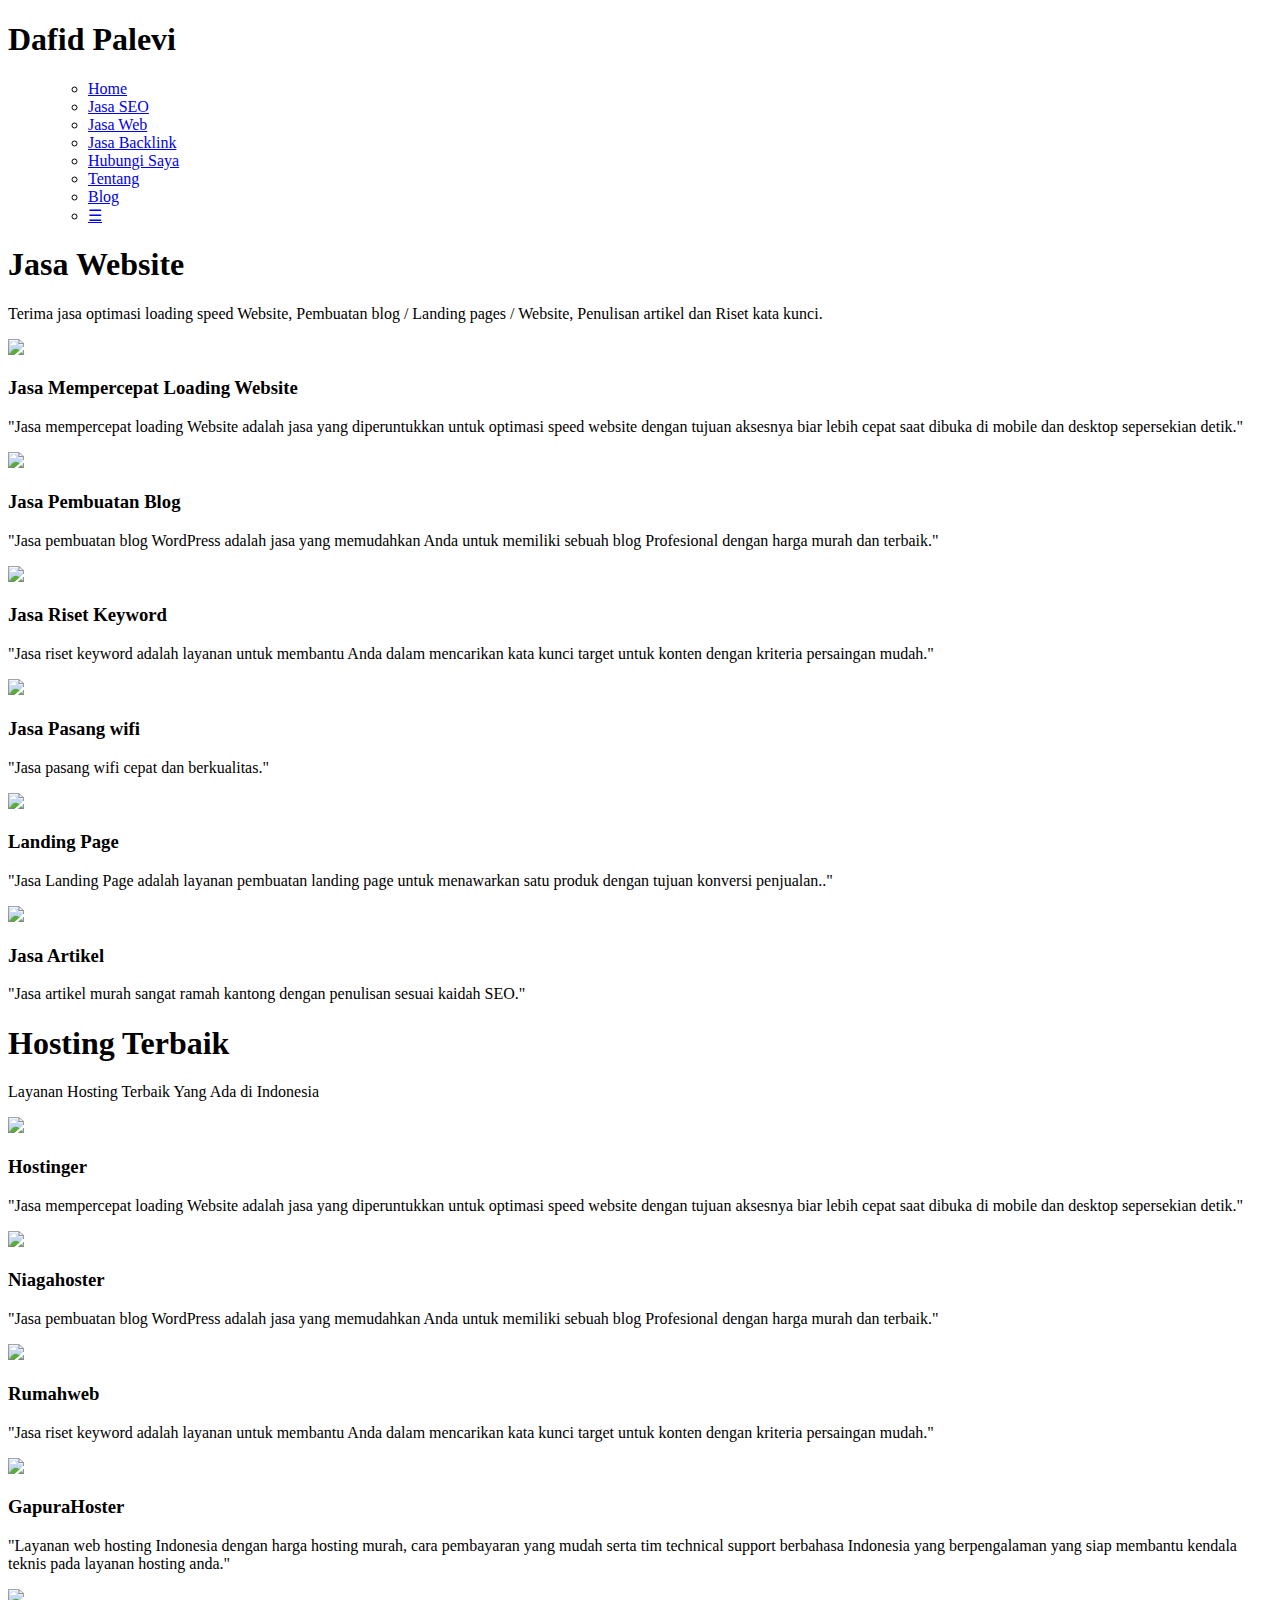
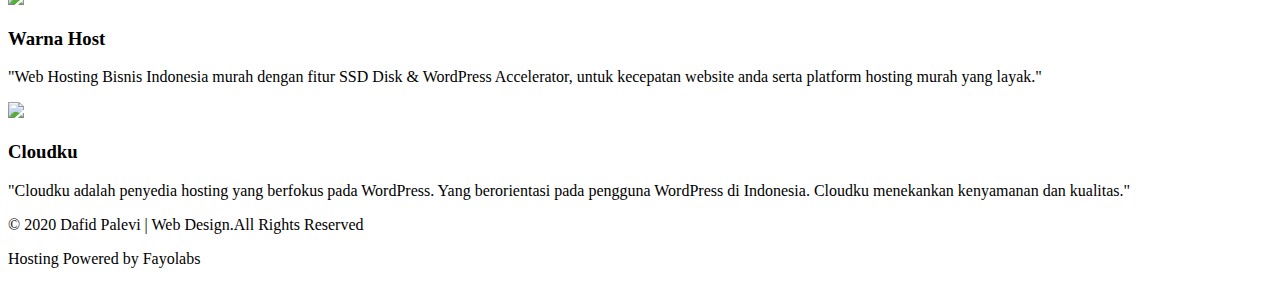
==== index.html @ 1e664eca "Add files via upload" ====
<!DOCTYPE html>
<html>
    <head>
        <meta charset="utf-8">
        <meta name="viewport" content="width=device-width">
        <meta name="description" content="Affordable and professional web design">
        <meta name="keywords" content="web design, affordable web design profesional">
        <meta name=" author" content="Dafid Palevi">
        <title>Dafidpalevi | Selamat Datang </title> 
        <link rel="stylesheet" href="./css/style.css">
        <link rel="shortcut icon" type="image/png" href="/favicon.png"/>
    </head>
    <body>
        <header>
            <div>
                <div id="branding">
                 <h1><span class="highlight">Dafid</span> Palevi</h1>
                </div>
                <nav>
                 <ul>
                  <ul class="topnav">
                  <li><a href="index.html">Home</a></li>
                  <li><a href="jasaseo.html">Jasa SEO</a></li>
                  <li><a href="jasaweb.html">Jasa Web</a></li>
                  <li><a href="jasabacklink.html">Jasa Backlink</a></li>
                  <li><a href="hubungisaya.html">Hubungi Saya</a></li>
                  <li><a href="tentang.html">Tentang</a></li>
                  <li><a href="blog.html">Blog</a></li>
                  <li class="icon">
                    <a href="javascript:void(0);" onclick="myFunction()">☰</a>
                  </li>
                  </ul>
                  <script src="js/burger-script.js"></script>
                </nav>
            </div>
        </header>
        <section id="website">
            <div class="container">
                <h1><span class="highlight"></span>Jasa</span> Website</h1>
                <p>Terima jasa optimasi loading speed Website, Pembuatan blog / Landing pages / Website, Penulisan artikel dan Riset kata kunci.</p>
            </div>
        </section>
    
    <div class="box-container">
    <section id="boxes">
        <div class="box">
            <div class="img-box">
                <img src="./img/page.png">
            </div>
            <h3>Jasa Mempercepat Loading Website</h3>
            <p>"Jasa mempercepat loading Website adalah jasa yang diperuntukkan untuk optimasi speed website dengan tujuan aksesnya biar lebih cepat saat dibuka di mobile dan desktop sepersekian detik."</p>
        </div>
        <div class="box">
            <div class="img-box">
            <img src="./img/webs.png">
            </div>
            <h3>Jasa Pembuatan Blog</h3>
            <p>"Jasa pembuatan blog WordPress adalah jasa yang memudahkan Anda untuk memiliki sebuah blog Profesional dengan harga murah dan terbaik."</p>
        </div>
        <div class="box">
            <div class="img-box">
            <img src="./img/key.png">
        </div>
            <h3>Jasa Riset Keyword</h3>
            <p>"Jasa riset keyword adalah layanan untuk membantu Anda dalam mencarikan kata kunci target untuk konten dengan kriteria persaingan mudah."</p>
        </div>
        <div class="box">
            <div class="img-box">
            <img src="./img/wifi.png">
        </div>
            <h3>Jasa Pasang wifi</h3>
            <p>"Jasa pasang wifi cepat dan berkualitas."</p>
          </div>
        <div class="box">
            <div class="img-box">
            <img src="./img/landingpage.png">
        </div>
            <h3>Landing Page</h3>
            <p>"Jasa Landing Page adalah layanan pembuatan landing page untuk menawarkan satu produk dengan tujuan konversi penjualan.."</p>
          </div>
        <div class="box">
            <div class="img-box">
            <img src="./img/jasaartikel.png">
        </div>
            <h3>Jasa Artikel</h3>
            <p>"Jasa artikel murah sangat ramah kantong dengan penulisan sesuai kaidah SEO."</p>
          </div>
        </section>
    </div>

    <section id="website">
        <div class="container">
            <h1><span class="highlight"></span>Hosting</span> Terbaik</h1>
            <p>Layanan Hosting Terbaik Yang Ada di Indonesia</p>
        </div>
    </section>

    <div class="box-container">
    <section id="boxes-2">
        <div class="box-2">
            <div class="img-box">
                <img src="./img/hostinger.png">
            </div>
            <h3>Hostinger</h3>
            <p>"Jasa mempercepat loading Website adalah jasa yang diperuntukkan untuk optimasi speed website dengan tujuan aksesnya biar lebih cepat saat dibuka di mobile dan desktop sepersekian detik."</p>
        </div>
        <div class="box-2">
            <div class="img-box">
            <img src="./img/niagahoster.png">
            </div>
            <h3>Niagahoster</h3>
            <p>"Jasa pembuatan blog WordPress adalah jasa yang memudahkan Anda untuk memiliki sebuah blog Profesional dengan harga murah dan terbaik."</p>
        </div>
        <div class="box-2">
            <div class="img-box">
            <img src="./img/rumahweb.png">
        </div>
            <h3>Rumahweb</h3>
            <p>"Jasa riset keyword adalah layanan untuk membantu Anda dalam mencarikan kata kunci target untuk konten dengan kriteria persaingan mudah."</p>
        </div>
        <div class="box-2">
            <div class="img-box">
            <img src="./img/gapurahoster.png">
        </div>
            <h3>GapuraHoster</h3>
            <p>"Layanan web hosting Indonesia dengan harga hosting murah, cara pembayaran yang mudah serta tim technical support berbahasa Indonesia yang berpengalaman yang siap membantu kendala teknis pada layanan hosting anda."</p>
          </div>
        <div class="box-2">
            <div class="img-box">
            <img src="./img/warnahost.png">
        </div>
            <h3>Warna Host</h3>
            <p>"Web Hosting Bisnis Indonesia murah dengan fitur SSD Disk & WordPress Accelerator, untuk kecepatan website anda serta platform hosting murah yang layak."</p>
          </div>
        <div class="box-2">
            <div class="img-box">
            <img src="./img/cloudku.png">
        </div>
            <h3>Cloudku</h3>
            <p>"Cloudku adalah penyedia hosting yang berfokus pada WordPress. Yang berorientasi pada pengguna WordPress di Indonesia. Cloudku menekankan kenyamanan dan kualitas."</p>
          </div>
    </section>
    </div>

    <footer>
        <p>&copy; 2020 Dafid Palevi | Web Design.All Rights Reserved </p>
        <p>Hosting Powered by Fayolabs</p>
    </footer>

    </body>
</html>
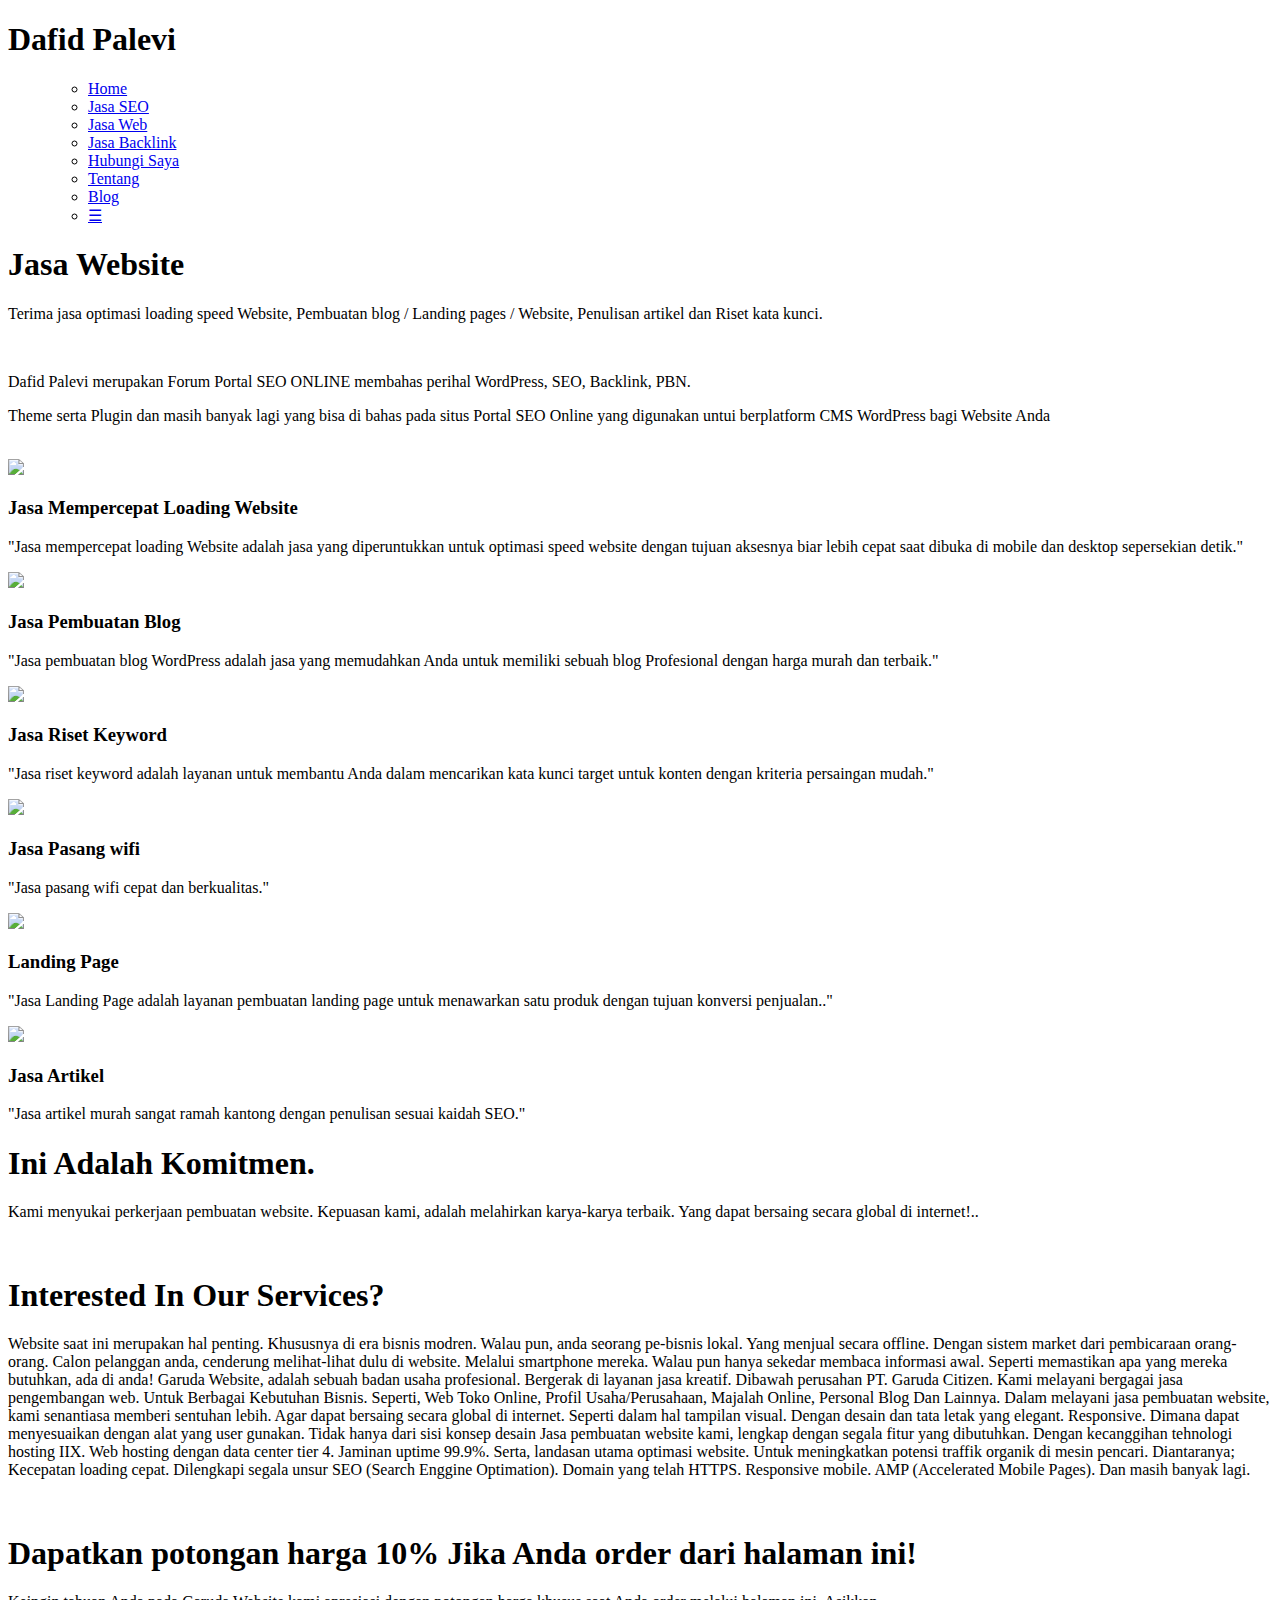
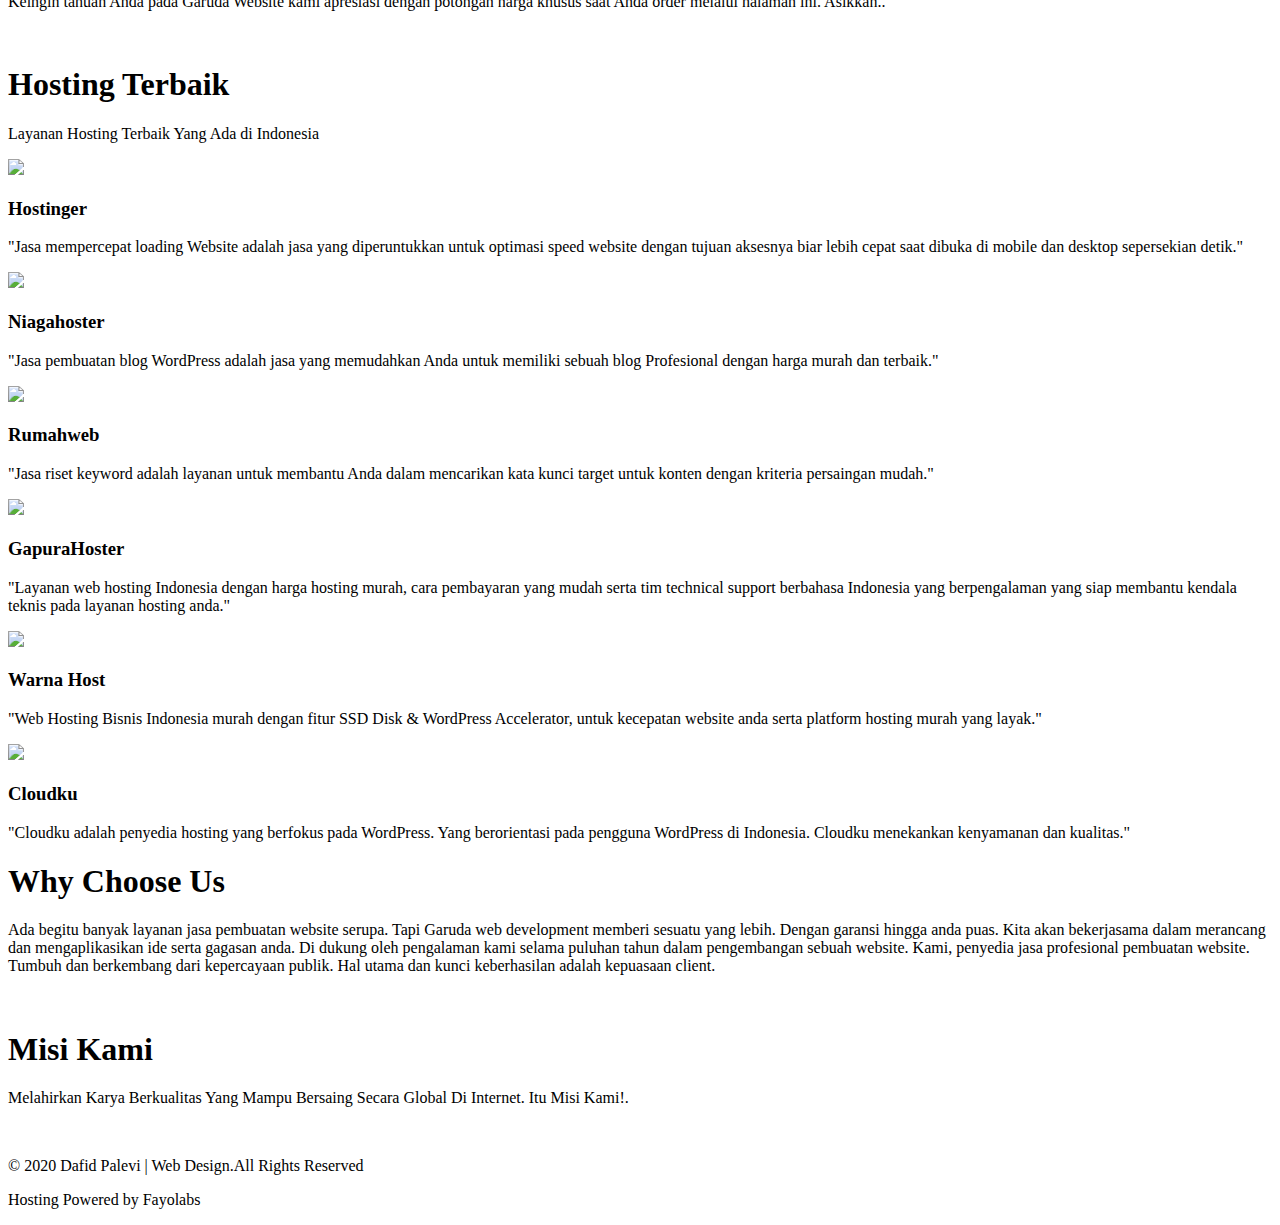
==== commit 1b9ca7e0: "Add files via upload" ====
--- a/index.html
+++ b/index.html
@@ -39,9 +39,12 @@
                 <h1><span class="highlight"></span>Jasa</span> Website</h1>
                 <p>Terima jasa optimasi loading speed Website, Pembuatan blog / Landing pages / Website, Penulisan artikel dan Riset kata kunci.</p>
             </div>
-        </section>
-    
-    <div class="box-container">
+        </section> 
+     <br>
+    <p>Dafid Palevi merupakan Forum Portal SEO ONLINE membahas perihal WordPress, SEO, Backlink, PBN.</p>
+    <p>Theme serta Plugin dan masih banyak lagi yang bisa di bahas pada situs Portal SEO Online yang digunakan untui berplatform CMS WordPress bagi Website Anda</p>
+    <br>
+        <div class="box-container">
     <section id="boxes">
         <div class="box">
             <div class="img-box">
@@ -87,7 +90,24 @@
           </div>
         </section>
     </div>
+    <h1>Ini Adalah Komitmen.</h1>
+    <p>Kami menyukai perkerjaan pembuatan website. Kepuasan kami, adalah melahirkan karya-karya terbaik. Yang dapat bersaing secara global di internet!..</p>
+    <br>
+    <section id="website">
+        <div class="container">
+            <h1><span class="highlight">Interested In Our Services?</h1>
+            <p>Website saat ini merupakan hal penting. Khususnya di era bisnis modren. Walau pun, anda seorang pe-bisnis lokal. Yang menjual secara offline. Dengan sistem market dari pembicaraan orang-orang. Calon pelanggan anda, cenderung melihat-lihat dulu di website. Melalui smartphone mereka. Walau pun hanya sekedar membaca informasi awal. Seperti memastikan apa yang mereka butuhkan, ada di anda! 
 
+                Garuda Website, adalah sebuah badan usaha profesional. Bergerak di layanan jasa kreatif. Dibawah perusahan PT. Garuda Citizen. Kami melayani bergagai jasa pengembangan web. Untuk Berbagai Kebutuhan Bisnis. Seperti, Web Toko Online, Profil Usaha/Perusahaan, Majalah Online, Personal Blog Dan Lainnya. 
+                Dalam melayani jasa pembuatan website, kami senantiasa memberi sentuhan lebih. Agar dapat bersaing secara global di internet. Seperti dalam hal tampilan visual. Dengan desain dan tata letak yang elegant. Responsive. Dimana dapat menyesuaikan dengan alat yang user gunakan. 
+                Tidak hanya dari sisi konsep desain Jasa pembuatan website kami, lengkap dengan segala fitur yang dibutuhkan. Dengan kecanggihan tehnologi hosting IIX. Web hosting dengan data center tier 4. Jaminan uptime 99.9%.   
+                Serta, landasan utama optimasi website. Untuk meningkatkan potensi traffik organik di mesin pencari. Diantaranya; Kecepatan loading cepat. Dilengkapi segala unsur SEO (Search Enggine Optimation). Domain yang telah HTTPS. Responsive mobile. AMP (Accelerated Mobile Pages). Dan masih banyak lagi.</p>
+        </div>
+    </section>
+    <br>
+        <h1>Dapatkan potongan harga 10% Jika Anda order dari halaman ini!</h1>
+        <p>Keingin tahuan Anda pada Garuda Website kami apresiasi dengan potongan harga khusus saat Anda order melalui halaman ini. Asikkan..</p>
+    <br>
     <section id="website">
         <div class="container">
             <h1><span class="highlight"></span>Hosting</span> Terbaik</h1>
@@ -141,6 +161,18 @@
           </div>
     </section>
     </div>
+    <section id="website">
+        <div class="container">
+            <h1><span class="highlight">Why Choose Us</h1>
+            <p>Ada begitu banyak layanan jasa pembuatan website serupa. Tapi Garuda web development memberi sesuatu yang lebih. Dengan garansi hingga anda puas. Kita akan bekerjasama dalam merancang dan mengaplikasikan ide serta gagasan anda. Di dukung oleh pengalaman kami selama puluhan tahun dalam pengembangan sebuah website. 
+                Kami, penyedia jasa profesional pembuatan website. Tumbuh dan berkembang dari kepercayaan publik. Hal utama dan kunci keberhasilan adalah kepuasaan client.</p>
+        </div>
+    </section>
+    <br>
+    <h1>Misi Kami</h1>
+    <p>Melahirkan Karya Berkualitas Yang Mampu Bersaing Secara Global Di Internet. Itu Misi Kami!.</p>
+    <br>
+    
 
     <footer>
         <p>&copy; 2020 Dafid Palevi | Web Design.All Rights Reserved </p>
